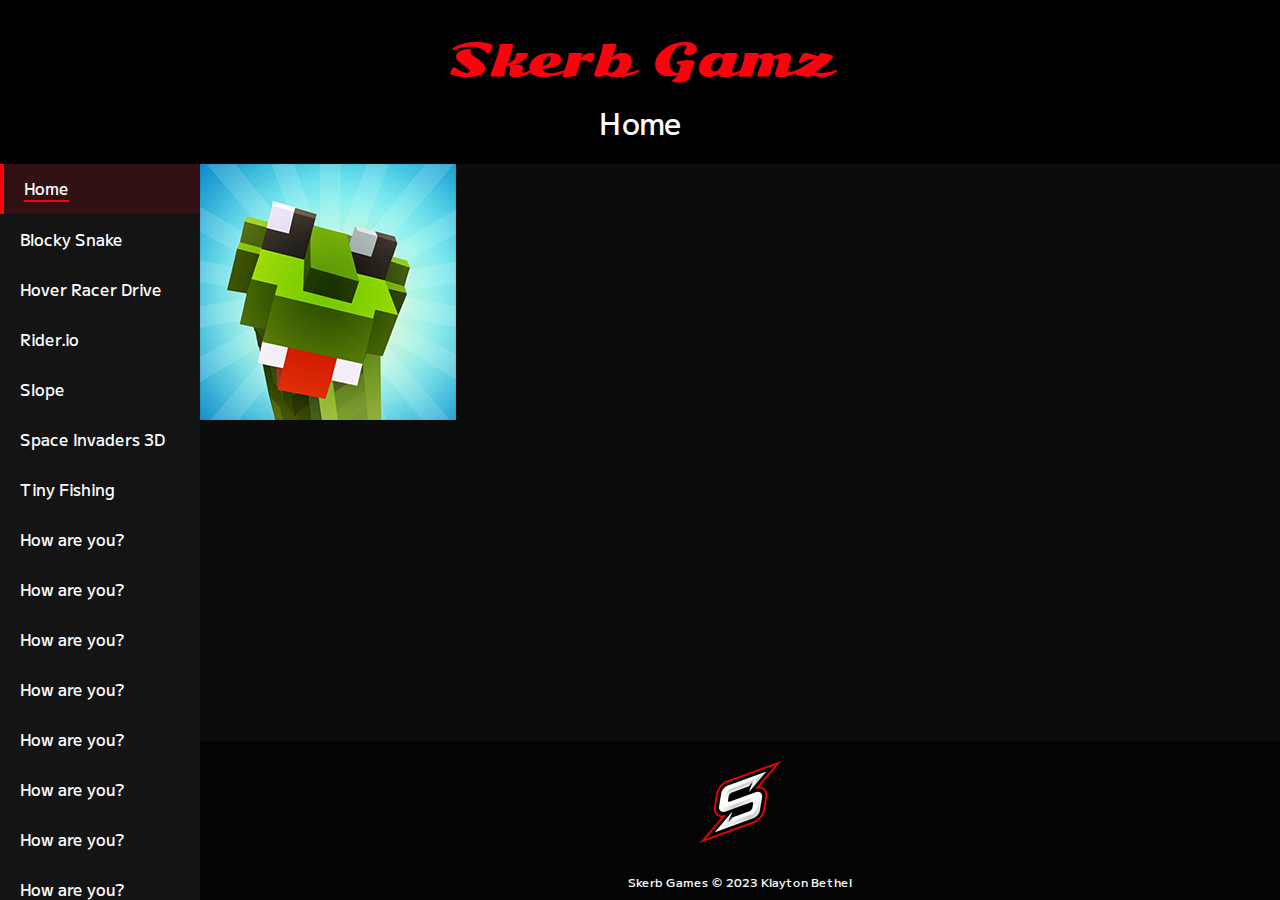
==== index.html @ 6917cbae "add files" ====
<!DOCTYPE html>
<html lang="en">
  <head>
    <meta charset="UTF-8" />
    <meta http-equiv="X-UA-Compatible" content="IE=edge" />
    <meta name="viewport" content="width=device-width, initial-scale=1.0" />
    <title>Skerb Home</title>
    <link rel="icon" href="assets/images/favicon/favicon.ico" />
    <link
      rel="icon"
      type="image/png"
      sizes="16x16"
      href="assets/images/favicon/favicon-16x16.png"
    />
    <link
      rel="icon"
      type="image/png"
      sizes="32x32"
      href="assets/images/favicon/favicon-32x32.png"
    />
    <link rel="stylesheet" href="styles/style.css" />
    <link rel="stylesheet" href="../styles/fonts.css" />
    <script src="ruffle.js"></script>
  </head>
  <body>
    <div id="wrapper">
      <div id="header">
        <div id="heading">
          <h1 id="title">Skerb Gamz</h1>
          <h2 id="pg-title">Home</h2>
        </div>
      </div>
      <div id="sidebar">
        <nav id="pg-nav">
          <a href="index.html">
            <li
              style="
                background-color: #ff010e20;
                border-left: 4px solid #ff010e;
              "
            >
              <span class="nav-itm" style="border-bottom: 2px solid #ff010e"
                >Home</span
              >
            </li>
          </a>
          <!-- <a href="../pages/360-snake.html"><li><span class="nav-itm">360 Snake</span></li></a> -->
          <a href="pages/blocky-snake.html">
            <li><span class="nav-itm">Blocky Snake</span></li>
          </a>
          <a href="pages/hover-racer-drive.html">
            <li><span class="nav-itm">Hover Racer Drive</span></li>
          </a>
          <a href="pages/rider-io.html">
            <li><span class="nav-itm">Rider.io</span></li>
          </a>
          <a href="pages/slope.html">
            <li><span class="nav-itm">Slope</span></li>
          </a>
          <a href="pages/space-invaders.html">
            <li><span class="nav-itm">Space Invaders 3D</span></li>
          </a>
          <a href="pages/tiny-fishing.html">
            <li><span class="nav-itm">Tiny Fishing</span></li>
          </a>
          <a href="#">
            <li><span class="nav-itm">How are you?</span></li>
          </a>
          <a href="#">
            <li><span class="nav-itm">How are you?</span></li>
          </a>
          <a href="#">
            <li><span class="nav-itm">How are you?</span></li>
          </a>
          <a href="#">
            <li><span class="nav-itm">How are you?</span></li>
          </a>
          <a href="#">
            <li><span class="nav-itm">How are you?</span></li>
          </a>
          <a href="#">
            <li><span class="nav-itm">How are you?</span></li>
          </a>
          <a href="#">
            <li><span class="nav-itm">How are you?</span></li>
          </a>
          <a href="#">
            <li><span class="nav-itm">How are you?</span></li>
          </a>
          <a href="#">
            <li><span class="nav-itm">How are you?</span></li>
          </a>
          <a href="#">
            <li><span class="nav-itm">How are you?</span></li>
          </a>
          <a href="#">
            <li><span class="nav-itm">How are you?</span></li>
          </a>
          <a href="#">
            <li><span class="nav-itm">How are you?</span></li>
          </a>
          <a href="#">
            <li><span class="nav-itm">How are you?</span></li>
          </a>
          <a href="#">
            <li><span class="nav-itm">How are you?</span></li>
          </a>
          <a href="#">
            <li><span class="nav-itm">How are you?</span></li>
          </a>
          <a href="#">
            <li><span class="nav-itm">How are you?</span></li>
          </a>
          <a href="#">
            <li><span class="nav-itm">How are you?</span></li>
          </a>
          <a href="#">
            <li><span class="nav-itm">How are you?</span></li>
          </a>
          <a href="#">
            <li><span class="nav-itm">How are you?</span></li>
          </a>
          <a href="#">
            <li><span class="nav-itm">How are you?</span></li>
          </a>
          <a href="#">
            <li><span class="nav-itm">How are you?</span></li>
          </a>
          <a href="#">
            <li><span class="nav-itm">How are you?</span></li>
          </a>
          <a href="#">
            <li><span class="nav-itm">How are you?</span></li>
          </a>
          <a href="#">
            <li><span class="nav-itm">How are you?</span></li>
          </a>
          <a href="#">
            <li><span class="nav-itm">How are you?</span></li>
          </a>
          <a href="#">
            <li><span class="nav-itm">How are you?</span></li>
          </a>
          <a href="#">
            <li><span class="nav-itm">How are you?</span></li>
          </a>
          <a href="#">
            <li><span class="nav-itm">How are you?</span></li>
          </a>
          <a href="#">
            <li><span class="nav-itm">How are you?</span></li>
          </a>
          <a href="#">
            <li><span class="nav-itm">How are you?</span></li>
          </a>
          <a href="#">
            <li><span class="nav-itm">How are you?</span></li>
          </a>
          <a href="#">
            <li><span class="nav-itm">How are you?</span></li>
          </a>
          <a href="#">
            <li><span class="nav-itm">How are you?</span></li>
          </a>
        </nav>
      </div>
      <div id="content">
        <a href="pages/blocky-snake.html" class="game-link">
          <div class="game-link-cont">
            <img
              src="assets/images/blocky-snake-logo.png"
              alt="Blocky Snake"
              class="game-img"
            />
            <h3 class="game-title"></h3>
          </div>
        </a>
      </div>
      <div id="footer">
        <div id="logo-copyright">
          <img src="assets/images/Logo.png" alt="Site Logo" id="footer-logo" />
          <p>Skerb Games © 2023 Klayton Bethel</p>
        </div>
      </div>
    </div>
  </body>
</html>
---- styles/style.css ----
* {
  font-family: MPLUS2;
  font-weight: 500;
  margin: 0;
}

html,
body {
  height: 100%;
}

#wrapper {
  display: grid;
  grid-template-columns: 200px 1fr;
  grid-template-rows: auto 1fr auto;
  grid-auto-flow: row;
  grid-template-areas:
    "header header"
    "sidebar content"
    "sidebar footer";
  width: 100%;
  height: 100%;
}

#header {
  grid-area: header;
  background-color: #000000;
  text-align: center;
  vertical-align: middle;
}

#heading {
  margin-top: 30px;
  margin-bottom: 20px;
}

#title {
  color: #ff010e;
  font-size: 45px;
  font-family: Sonsie One, cursive;
}

#pg-title {
  color: #ffffff;
  font-size: 30px;
  margin-top: 10px;
}

#sidebar {
  grid-area: sidebar;
  background-color: #141414;
  overflow-y: scroll;
  overflow-x: hidden;
}

#pg-nav {
  list-style-type: none;
  width: 200px;
}

#pg-nav a {
  text-decoration: none;
}

#pg-nav a li {
  display: flex;
  height: 50px;
  align-items: center;
  color: #ffffff;
}

.nav-itm {
  margin-left: 20px;
}

#pg-nav a li:hover {
  background-color: #ff010e20;
  border-left: 4px solid #ff010e;
}

#pg-nav a li:hover span {
  border-bottom: 2px solid #ff010e;
}

#content {
  display: flex;
  grid-area: content;
  background-color: #0c0c0c;
}

.game {
  margin-top: 50px;
  margin-left: auto;
  margin-right: auto;
  margin-bottom: 50px;
  width: 818px;
  height: 460px;
}

.game-iframe {
  display: block;
  border: none;
  width: 100%;
  height: 100%;
  
}

#cleanup-game {
  border-radius: 20px;
}

.message404 {
  margin: auto;
  text-align: center;
  color: #bfbfbf;
}

#text404 {
  font-size: 100px;
}

#subText404 {
  font-size: 17px;
}

#footer {
  display: flex;
  grid-area: footer;
  justify-content: space-around;
  background-color: #040404;
}

#logo-copyright {
  margin-bottom: 10px;
  color: #ffffff;
  text-align: center;
  font-size: 12px;
}
---- styles/fonts.css ----
@font-face {
  font-family: Sonsie One;
  src: url(../assets/fonts/SonsieOne-Regular.ttf);
}

@font-face {
  font-family: MPLUS2;
  src: url(../assets/fonts/M-plus-2/MPLUS2-Black.ttf);
  font-weight: 900;
}

@font-face {
  font-family: MPLUS2;
  src: url(../assets/fonts/M-plus-2/MPLUS2-ExtraBold.ttf);
  font-weight: 800;
}

@font-face {
  font-family: MPLUS2;
  src: url(../assets/fonts/M-plus-2/MPLUS2-Bold.ttf);
  font-weight: 700;
}

@font-face {
  font-family: MPLUS2;
  src: url(../assets/fonts/M-plus-2/MPLUS2-SemiBold.ttf);
  font-weight: 600;
}

@font-face {
  font-family: MPLUS2;
  src: url(../assets/fonts/M-plus-2/MPLUS2-Medium.ttf);
  font-weight: 500;
}

@font-face {
  font-family: MPLUS2;
  src: url(../assets/fonts/M-plus-2/MPLUS2-Regular.ttf);
  font-weight: 400;
}

@font-face {
  font-family: MPLUS2;
  src: url(../assets/fonts/M-plus-2/MPLUS2-Light.ttf);
  font-weight: 300;
}

@font-face {
  font-family: MPLUS2;
  src: url(../assets/fonts/M-plus-2/MPLUS2-ExtraLight.ttf);
  font-weight: 200;
}

@font-face {
  font-family: MPLUS2;
  src: url(../assets/fonts/M-plus-2/MPLUS2-Thin.ttf);
  font-weight: 100;
}
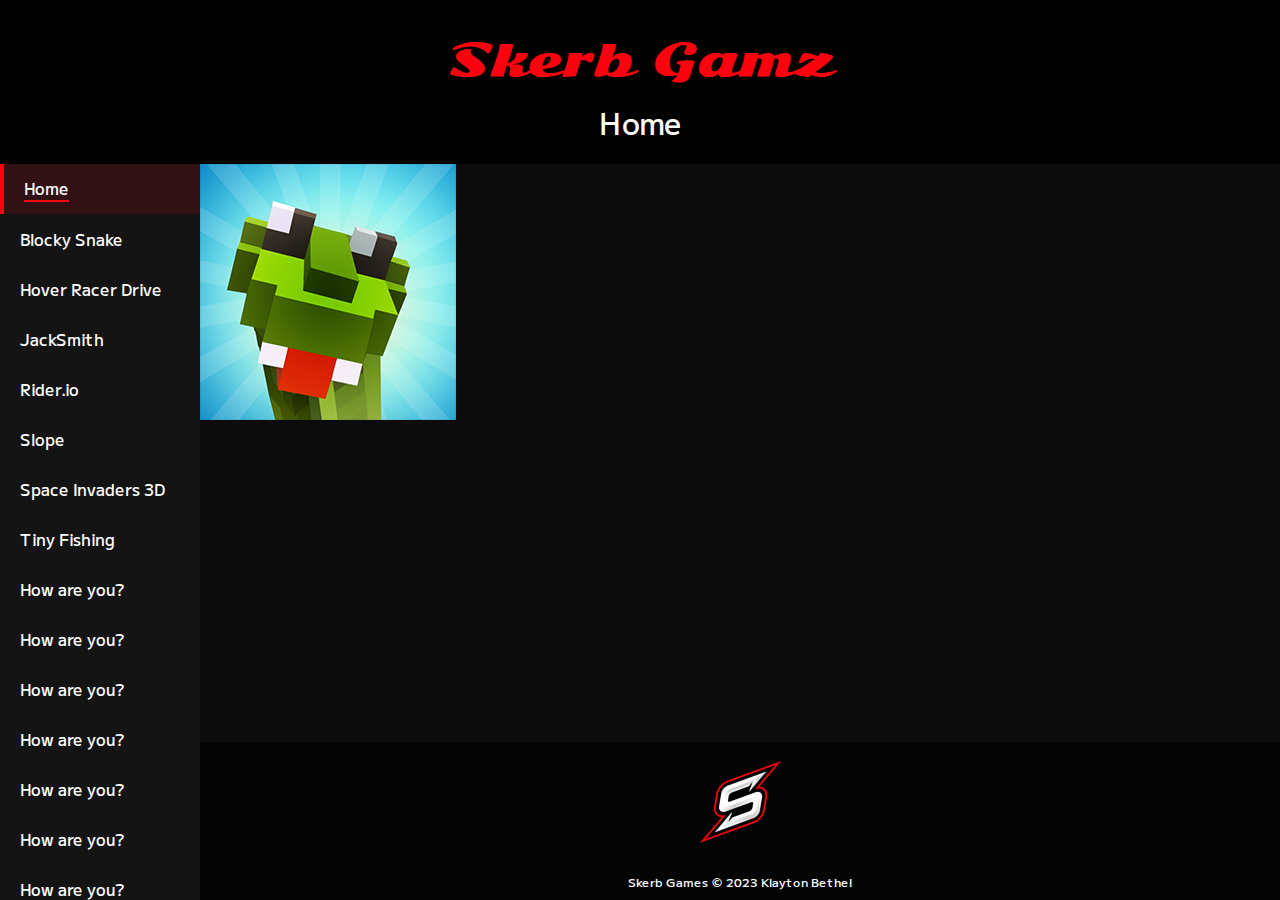
==== commit 9c4f03e3: "update" ====
--- a/index.html
+++ b/index.html
@@ -51,6 +51,9 @@
           <a href="pages/hover-racer-drive.html">
             <li><span class="nav-itm">Hover Racer Drive</span></li>
           </a>
+          <a href="pages/jacksmith.html">
+            <li><span class="nav-itm">JackSmith</span></li>
+          </a>
           <a href="pages/rider-io.html">
             <li><span class="nav-itm">Rider.io</span></li>
           </a>
@@ -62,9 +65,6 @@
           </a>
           <a href="pages/tiny-fishing.html">
             <li><span class="nav-itm">Tiny Fishing</span></li>
-          </a>
-          <a href="#">
-            <li><span class="nav-itm">How are you?</span></li>
           </a>
           <a href="#">
             <li><span class="nav-itm">How are you?</span></li>
